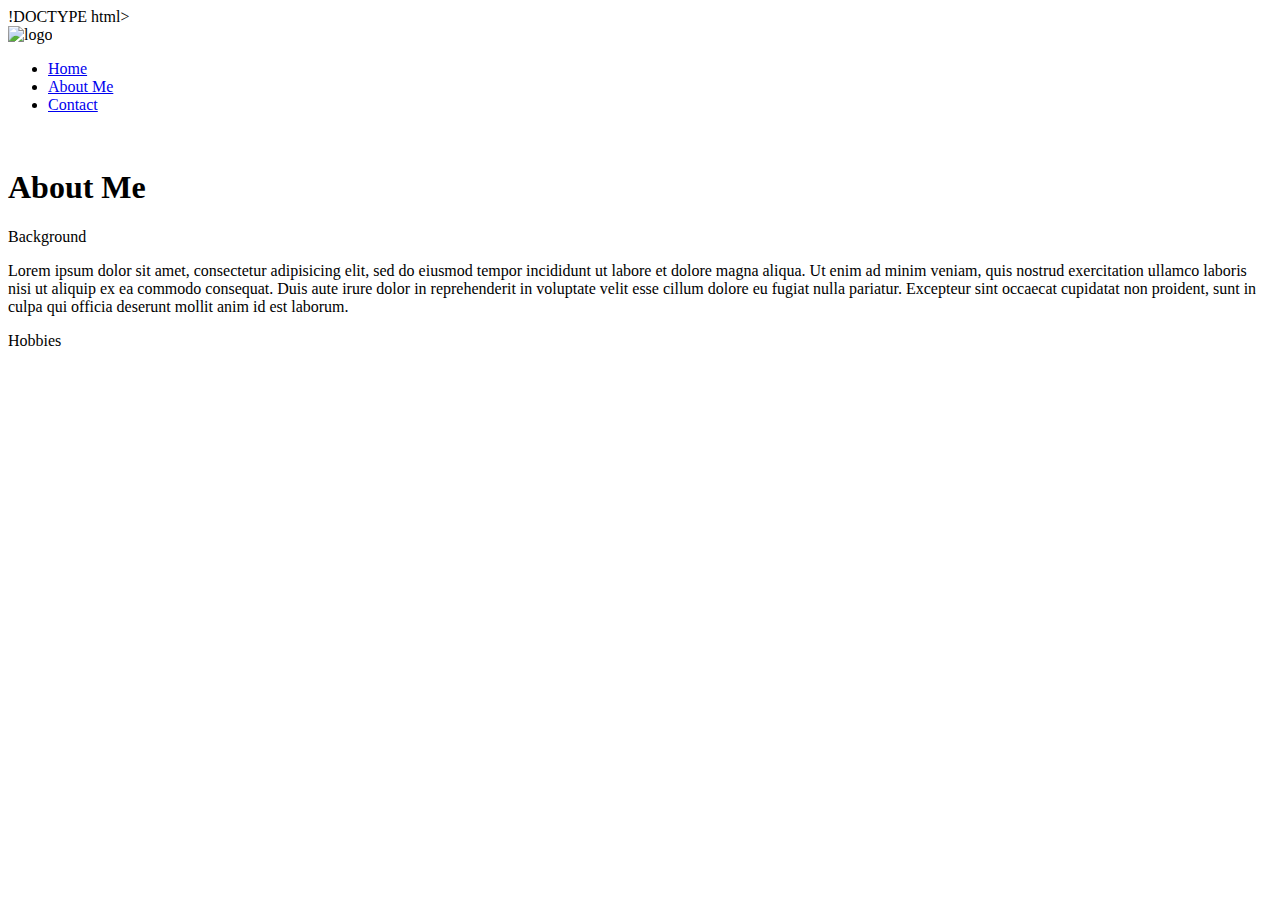
==== about.html @ 06a945a3 "Add the background section to about.html" ====
!DOCTYPE html>
<html lang="en" dir="ltr">

  <head>
    <meta charset="utf-8">
    <title>About</title>
    <link rel="stylesheet" href="css/master.css" type="text/css">
  </head>

  <body>
    <header>
      <div class="container">
        <img src="images/images (1).jpeg" alt="logo" class="logo">
        <nav>
          <ul>
            <li><a href="index.html">Home</a></li>
            <li><a href="about-me.html">About Me</a></li>
            <li><a href="cotact.html">Contact</a></li>
          </ul>
        </nav>
      </div>
    </header>

    <br>

    <h1>About Me</h1>

    <div class="pimg1">
      <div class="ptext">
        <span class="border">Background</span>
      </div>
    </div>

    <section class="background">
      <p>Lorem ipsum dolor sit amet, consectetur adipisicing elit, sed do eiusmod
        tempor incididunt ut labore et dolore magna aliqua. Ut enim ad minim veniam,
        quis nostrud exercitation ullamco laboris nisi ut aliquip ex ea commodo consequat.
        Duis aute irure dolor in reprehenderit in voluptate velit esse cillum dolore eu fugiat nulla pariatur.
        Excepteur sint occaecat cupidatat non proident, sunt in culpa qui officia deserunt mollit anim id est laborum.</p>
    </section>

    <div class="pimg2">
      <div class="ptext">
        <span class="border">Hobbies</span>
      </div>
    </div>


  </body>
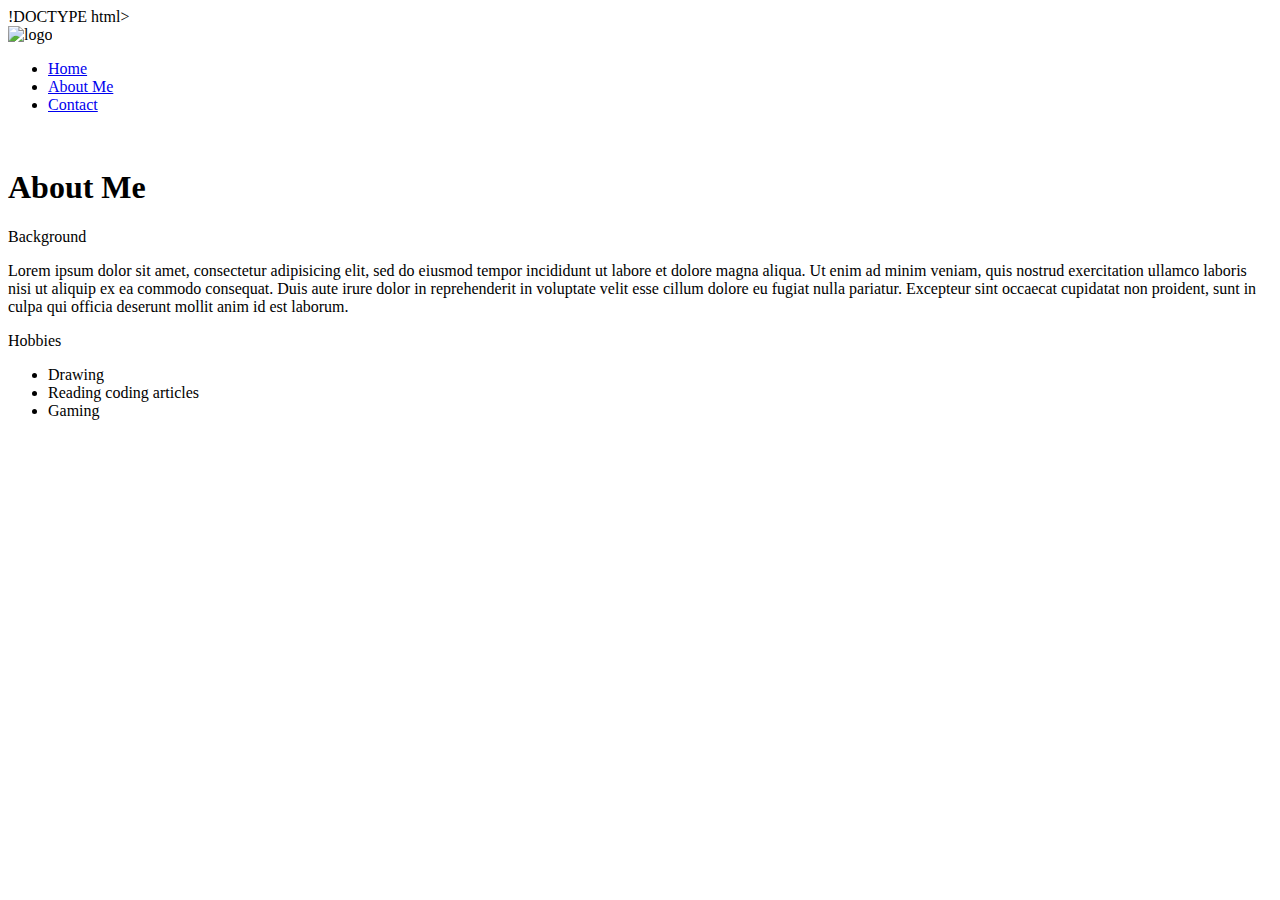
==== commit 1af558d3: "Add the hobbies section to about.html" ====
--- a/about.html
+++ b/about.html
@@ -45,5 +45,16 @@
       </div>
     </div>
 
+    <section class="Hobbies">
+      <ul>
+        <li>Drawing</li>
+        <li>Reading coding articles</li>
+        <li>Gaming</li>
+      </ul>
+    </section>
+
+    <div class="pimg3">
+
+    </div>
 
   </body>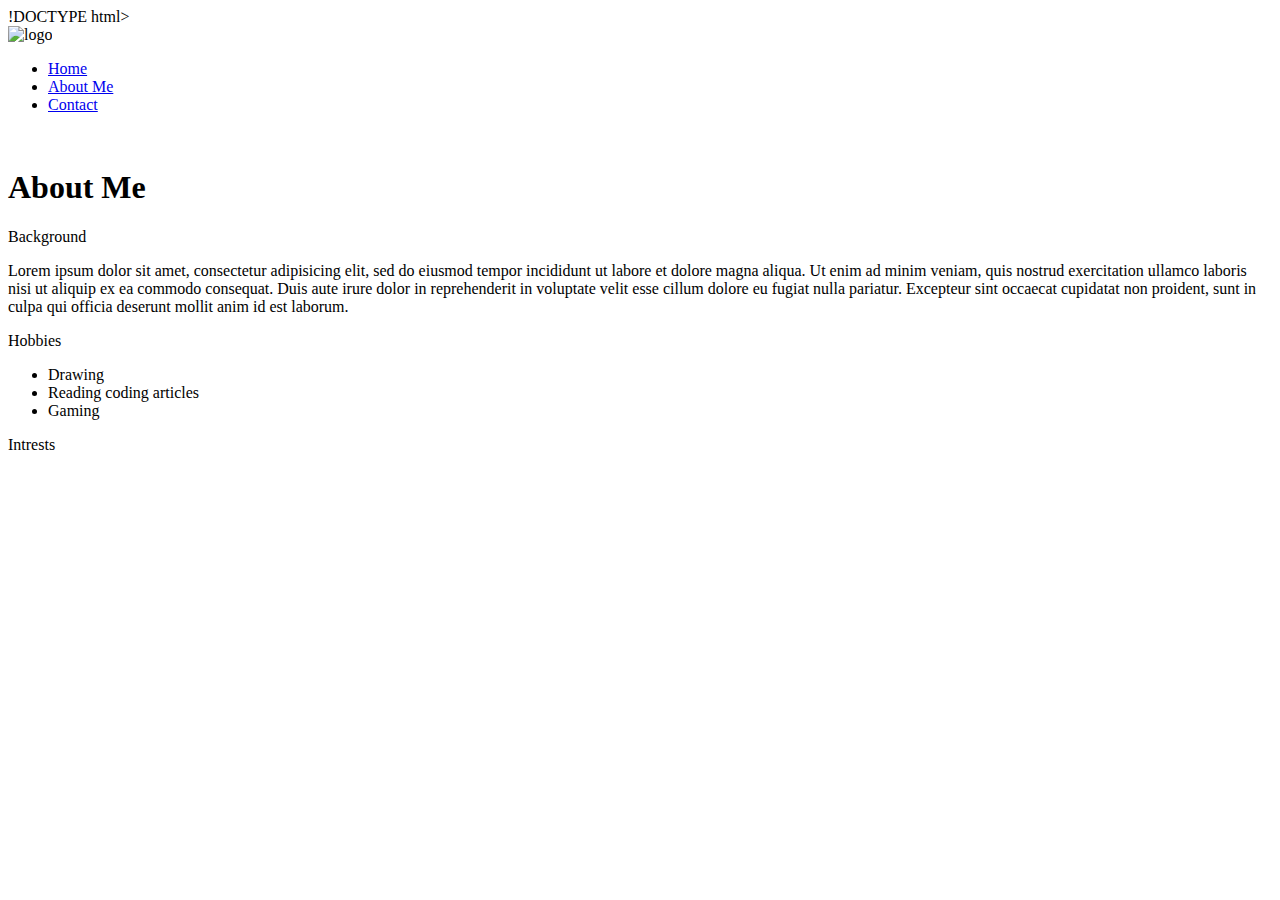
==== commit b679fc35: "Add the Intrests section to about.html" ====
--- a/about.html
+++ b/about.html
@@ -54,7 +54,11 @@
     </section>
 
     <div class="pimg3">
-
+      <div class="ptext">
+        <span class="border">Intrests</span>
+      </div>
     </div>
 
-  </body>+  </body>
+
+</html>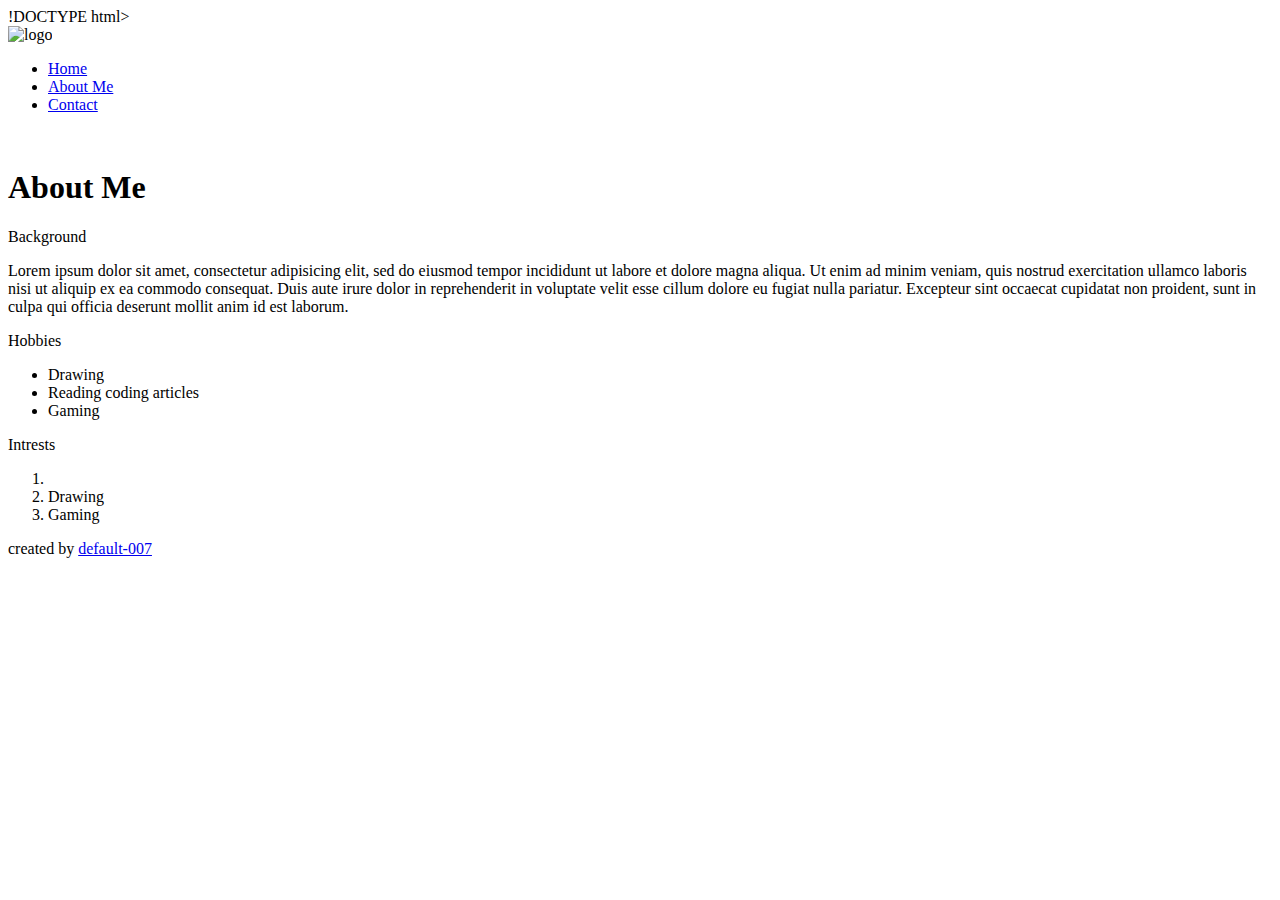
==== commit 7dc33706: "Add the footer section to the about.html" ====
--- a/about.html
+++ b/about.html
@@ -59,6 +59,24 @@
       </div>
     </div>
 
+    <section>
+      <ol>
+        <li></li>
+        <li>Drawing</li>
+        <li>Gaming</li>
+      </ol>
+    </section>
+
+    <div class="pimg1">
+      <div class="ptext">
+        <span class="border"></span>
+      </div>
+    </div>
+
   </body>
 
+  <footer>
+    created by <a href="#">default-007</a>
+  </footer>
+
 </html>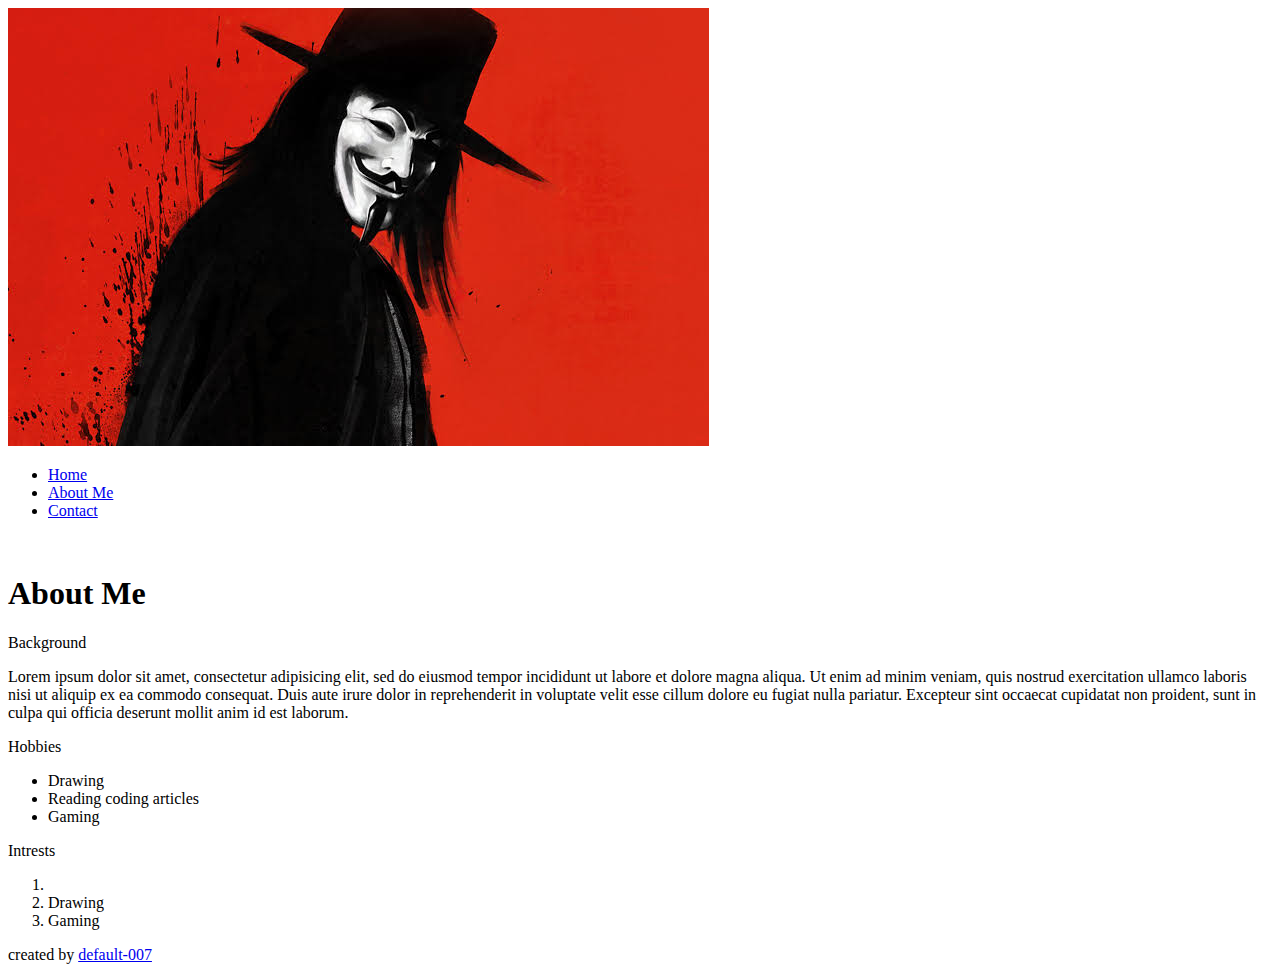
==== commit bbb88fca: "Add images to the images directory" ====
--- a/about.html
+++ b/about.html
@@ -1,4 +1,4 @@
-!DOCTYPE html>
+<!DOCTYPE html>
 <html lang="en" dir="ltr">
 
   <head>
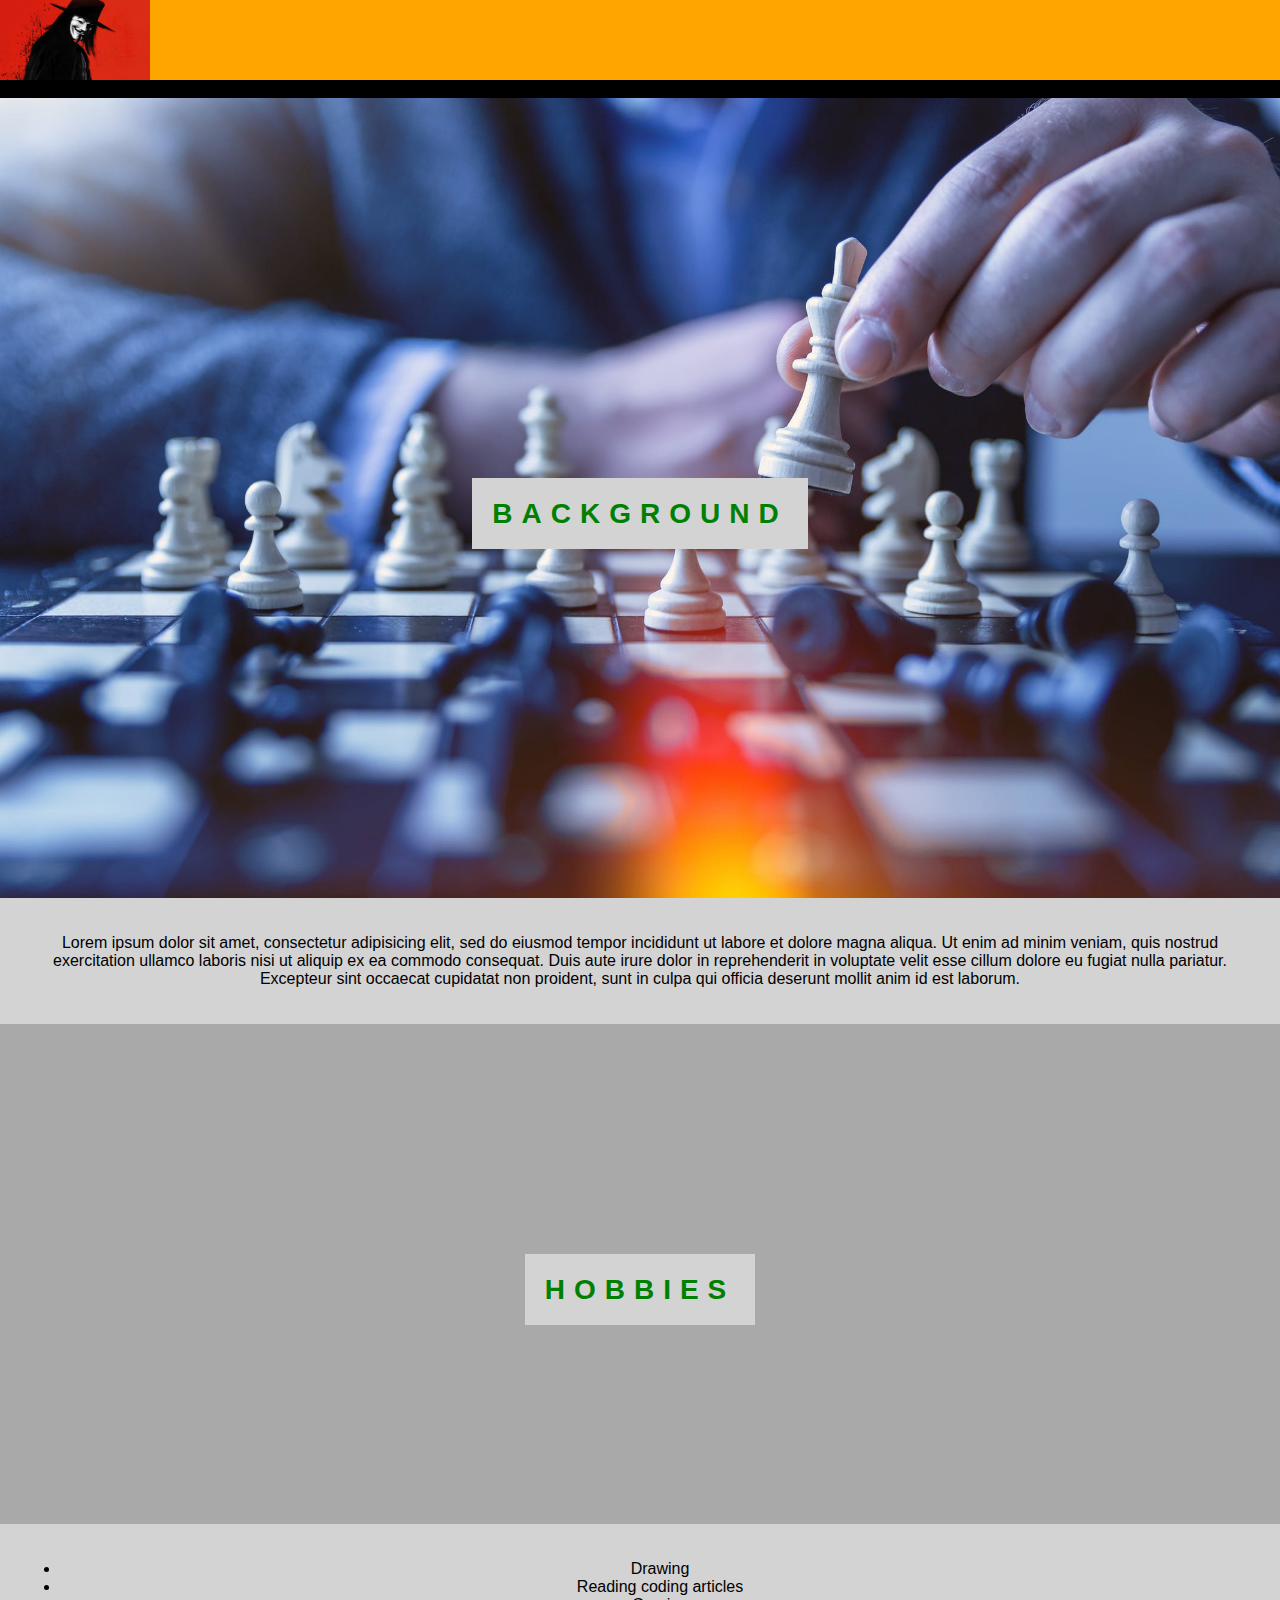
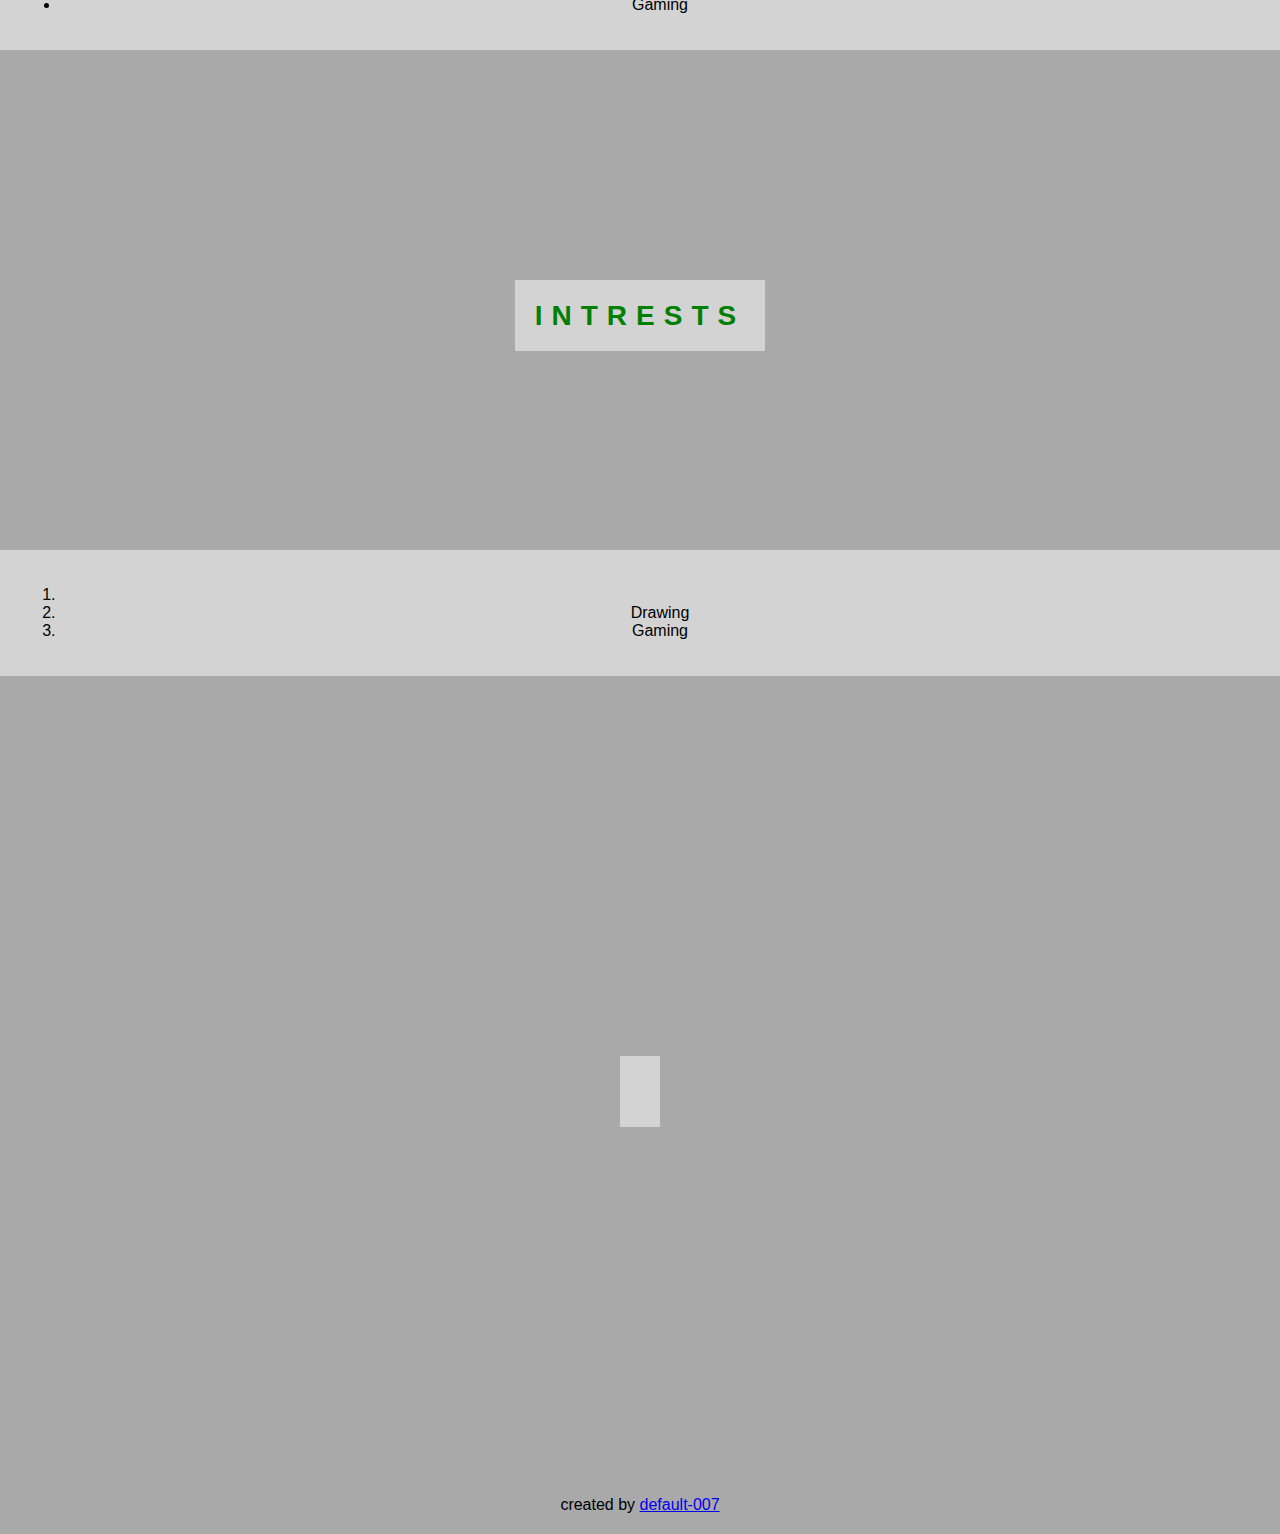
==== commit 5a19ca3a: "Style the footer on the html docs" ====
--- a/about.html
+++ b/about.html
@@ -14,8 +14,8 @@
         <nav>
           <ul>
             <li><a href="index.html">Home</a></li>
-            <li><a href="about-me.html">About Me</a></li>
-            <li><a href="cotact.html">Contact</a></li>
+            <li><a href="about.html">About Me</a></li>
+            <li><a href="contact.html">Contact</a></li>
           </ul>
         </nav>
       </div>
@@ -76,7 +76,7 @@
   </body>
 
   <footer>
-    created by <a href="#">default-007</a>
+    created by <a href="https://github.com/default-007">default-007</a>
   </footer>
 
 </html>--- a/css/master.css
+++ b/css/master.css
@@ -0,0 +1,97 @@
+body {
+  margin: 0;
+  font-family: sans-serif;
+  font-weight: 400;
+  color: black;
+  background-color: darkgrey;
+}
+header{
+  position: fixed;
+  background-color: orange;
+  top: 0;
+  width: 100%;
+}
+.container {
+  margin: 0 auto;
+  background-color: orange;
+}
+.logo {
+  float: left;
+  width: 150px;
+  height: 80px;
+}
+nav {
+  float: right;
+}
+nav ul {
+  margin: 0;
+  width: 185.5vh;
+  float: left;
+  padding: 0;
+  background-color: black;
+}
+nav li {
+  display: inline-block;
+  margin: 10px;
+  padding: 20px;
+  position: relative;
+}
+nav a {
+  color: white;
+  text-decoration: none;
+  text-transform: uppercase;
+  font-size: 18px;
+}
+nav a:hover {
+  background: darkgrey;
+  color: green;
+  padding: 20px;
+}
+.pimg1, .pimg2, .pimg3 {
+  position: relative;
+  background-position: center;
+  background-size: cover;
+  background-repeat: no-repeat;
+  background-attachment: fixed;
+}
+.pimg1 {
+  background-image: url(../images/chess.jpeg);
+  min-height: 800px;
+}
+.pimg2 {
+  background-image: url(../images/592815.jpeg);
+  min-height: 500px;
+}
+.pimg3 {
+  background-image: url(../images/lion-wild-africa-african.jpg);
+  min-height: 500px;
+}
+.section {
+  text-align: center;
+  background-color: lightgrey;
+}
+.ptext {
+  position: absolute;
+  top: 50%;
+  width: 100%;
+  text-align: center;
+  font-size: 28px;
+  letter-spacing: 9px;
+  text-transform: uppercase;
+  font-weight: bold;
+}
+.ptext .border {
+  background-color: lightgrey;
+  color: green;
+  padding: 20px;
+}
+section {
+  background-color: lightgrey;
+  padding: 20px;
+  color: black;
+  text-align: center;
+}
+footer {
+  padding: 20px;
+  text-align: center;
+}
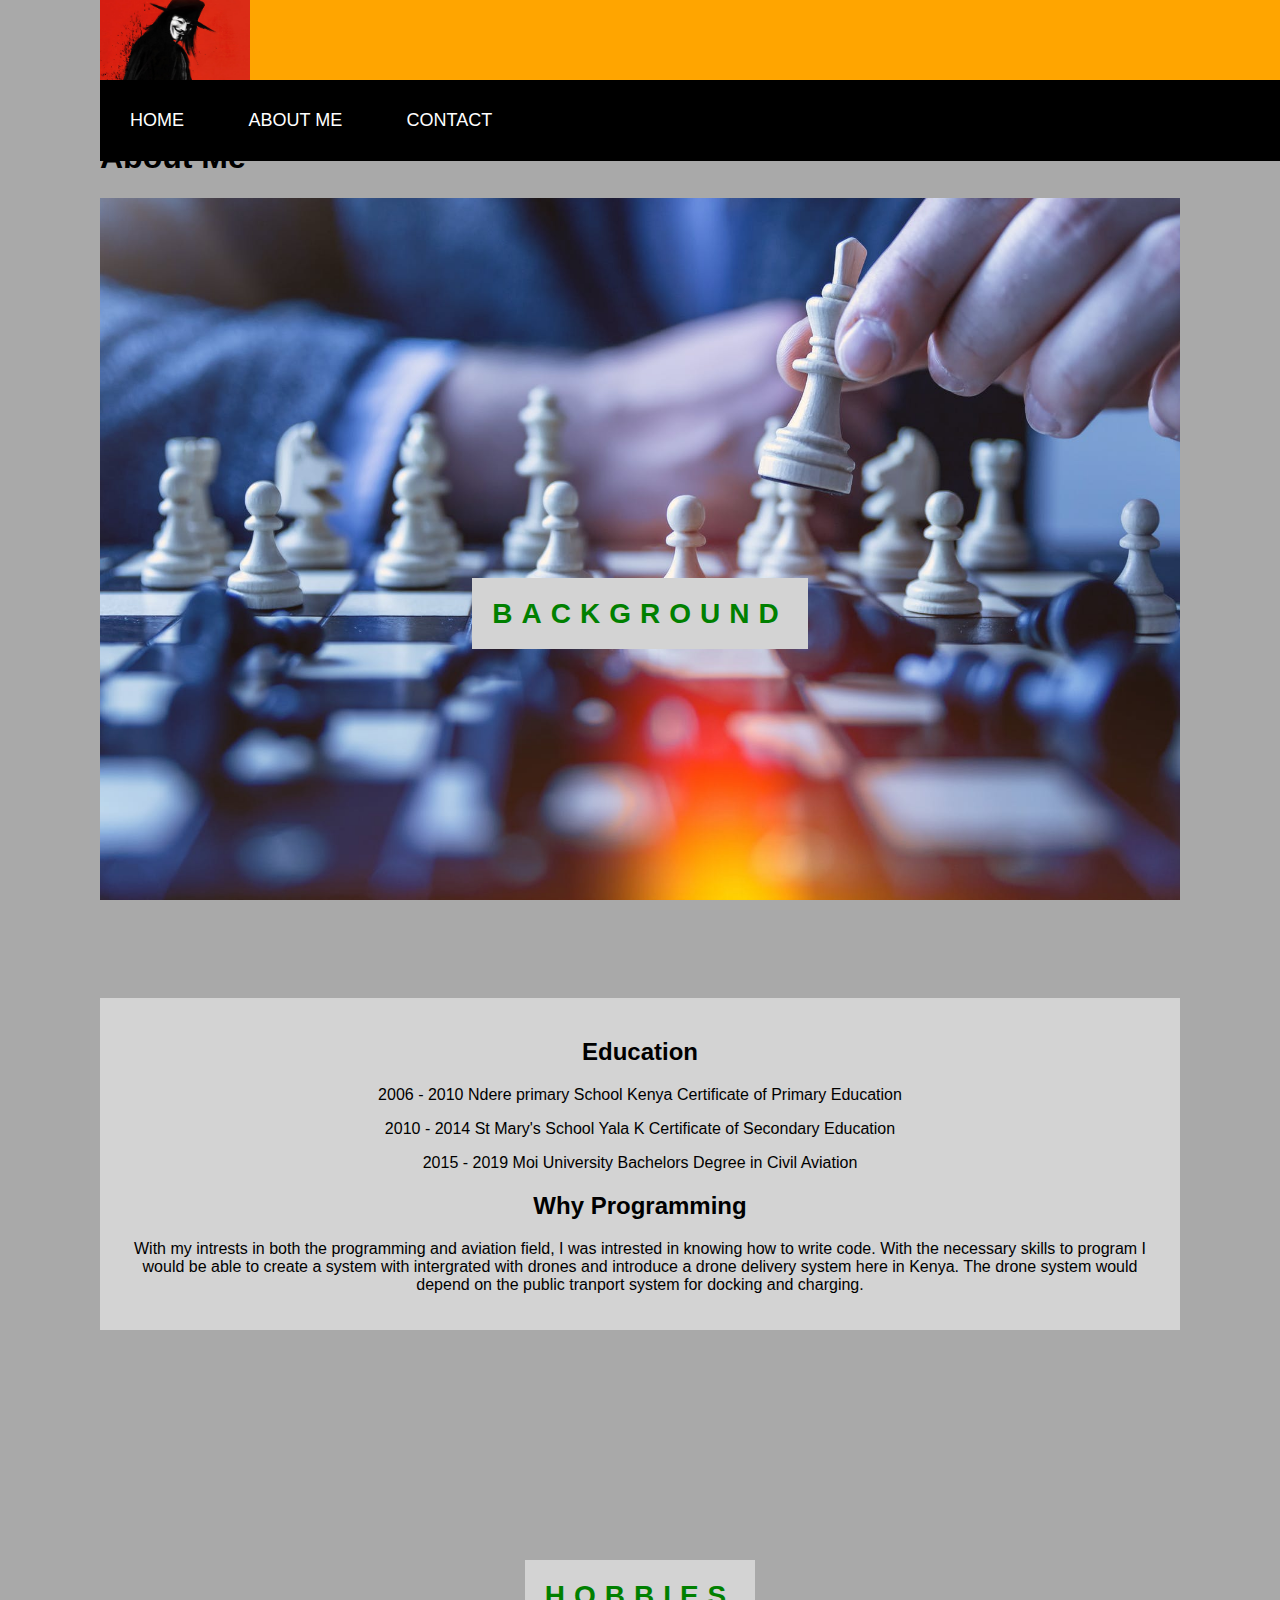
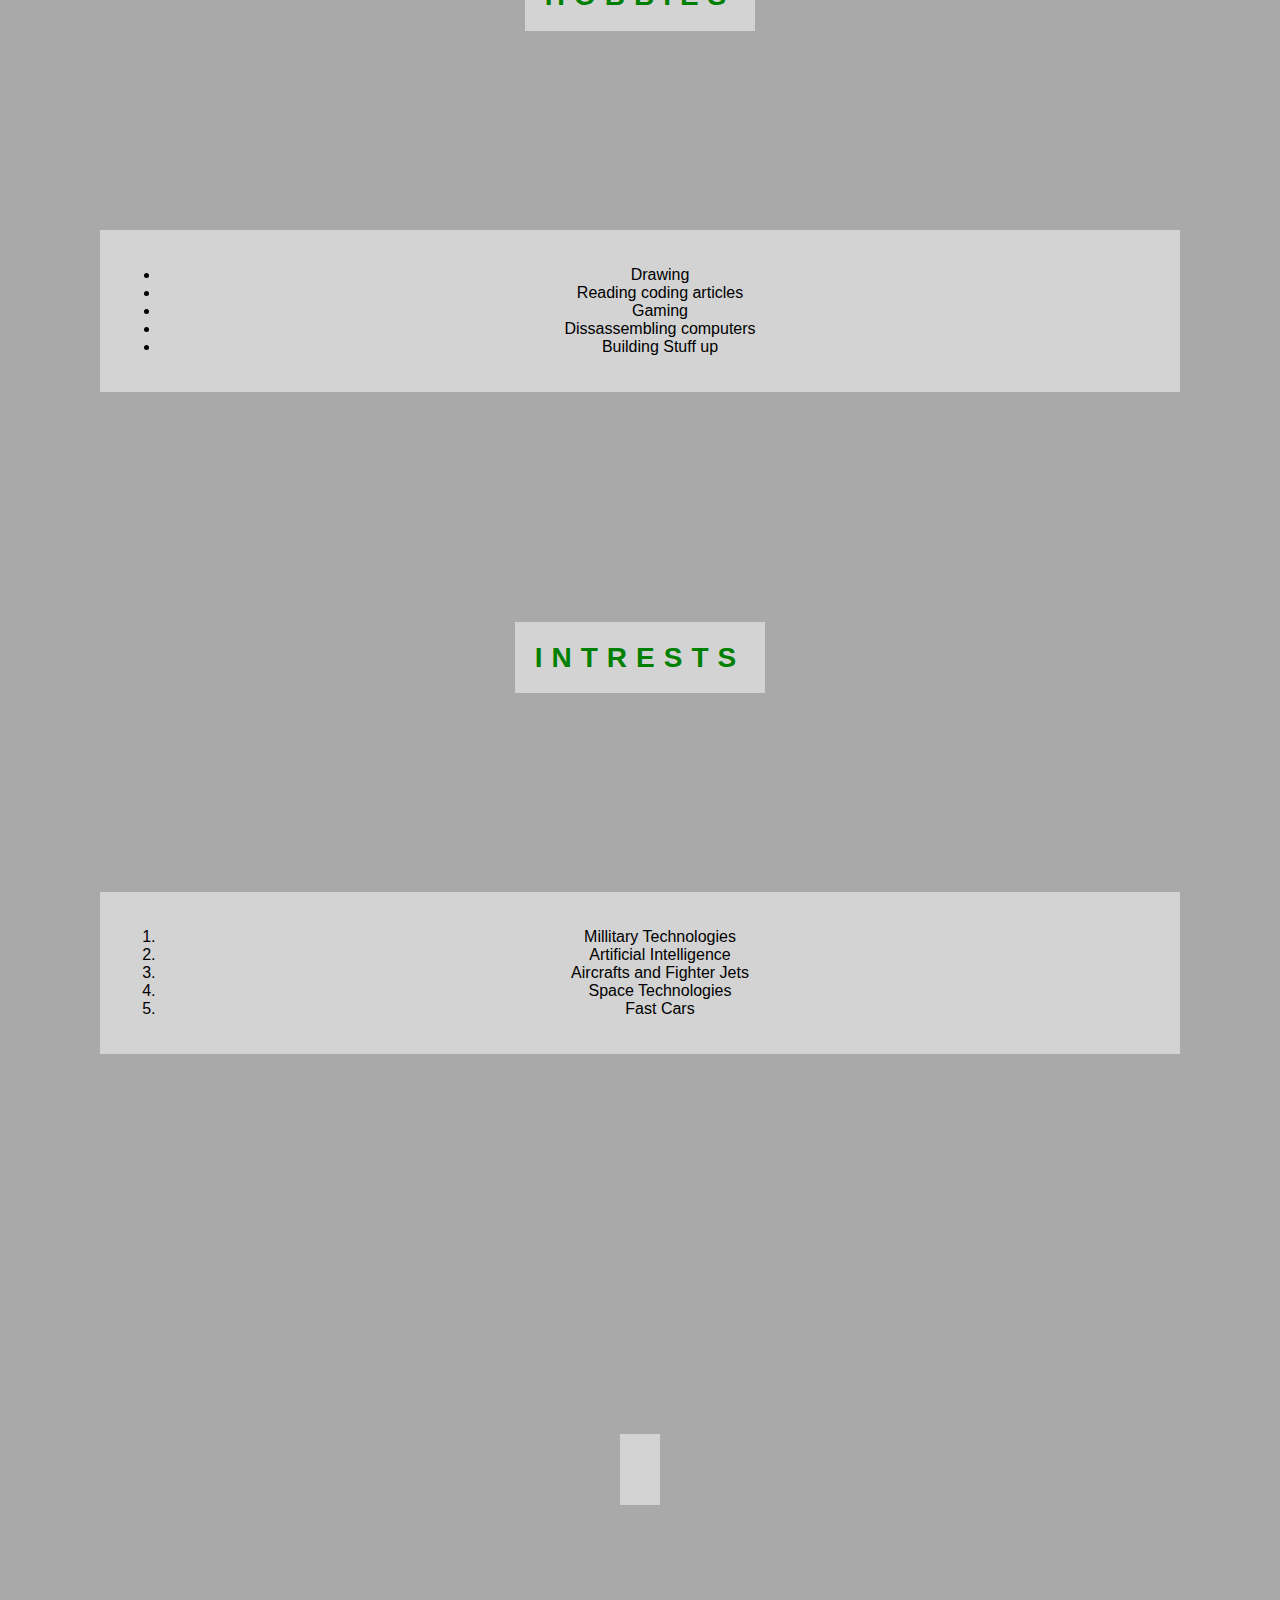
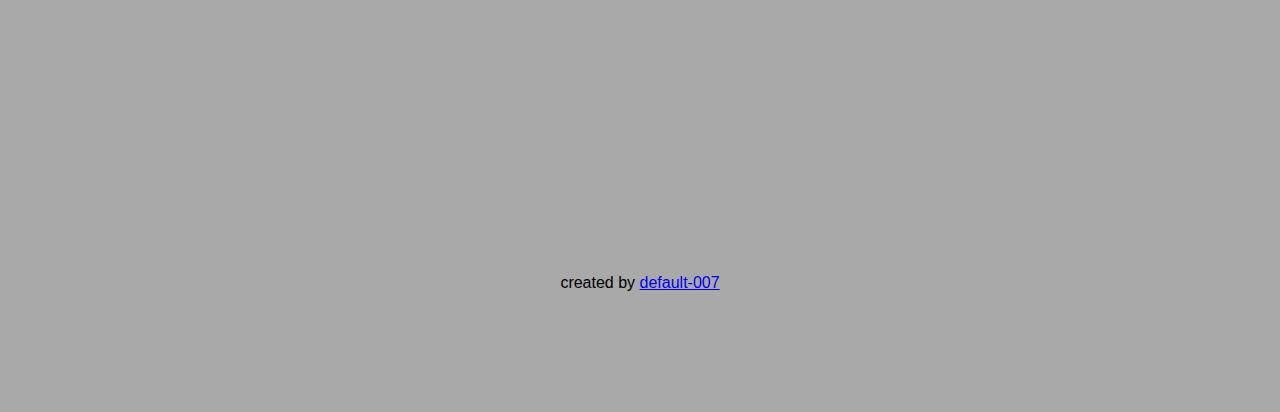
==== commit 03b40d9b: "Add the background details" ====
--- a/about.html
+++ b/about.html
@@ -32,11 +32,15 @@
     </div>
 
     <section class="background">
-      <p>Lorem ipsum dolor sit amet, consectetur adipisicing elit, sed do eiusmod
-        tempor incididunt ut labore et dolore magna aliqua. Ut enim ad minim veniam,
-        quis nostrud exercitation ullamco laboris nisi ut aliquip ex ea commodo consequat.
-        Duis aute irure dolor in reprehenderit in voluptate velit esse cillum dolore eu fugiat nulla pariatur.
-        Excepteur sint occaecat cupidatat non proident, sunt in culpa qui officia deserunt mollit anim id est laborum.</p>
+      <h2>Education</h2>
+      <p>2006 - 2010 Ndere primary School Kenya Certificate of Primary Education</p>
+      <p>2010 - 2014 St Mary's School Yala K Certificate of Secondary Education</p>
+      <p>2015 - 2019 Moi University Bachelors Degree in Civil Aviation</p>
+      <h2>Why Programming</h2>
+      <p>With my intrests in both the programming and aviation field, I was intrested in knowing how to
+        write code. With the necessary skills to program I would be able to create a system with intergrated
+        with drones and introduce a drone delivery system here in Kenya. The drone system would depend on the
+        public tranport system for docking and charging.</p>
     </section>
 
     <div class="pimg2">
@@ -50,6 +54,8 @@
         <li>Drawing</li>
         <li>Reading coding articles</li>
         <li>Gaming</li>
+        <li>Dissassembling computers</li>
+        <li>Building Stuff up</li>
       </ul>
     </section>
 
@@ -61,9 +67,11 @@
 
     <section>
       <ol>
-        <li></li>
-        <li>Drawing</li>
-        <li>Gaming</li>
+        <li>Millitary Technologies</li>
+        <li>Artificial Intelligence</li>
+        <li>Aircrafts and Fighter Jets</li>
+        <li>Space Technologies</li>
+        <li>Fast Cars</li>
       </ol>
     </section>
 
--- a/css/master.css
+++ b/css/master.css
@@ -1,5 +1,5 @@
 body {
-  margin: 0;
+  margin: 100px;
   font-family: sans-serif;
   font-weight: 400;
   color: black;
@@ -9,44 +9,53 @@
   position: fixed;
   background-color: orange;
   top: 0;
-  width: 100%;
+  width: auto;
 }
+
 .container {
-  margin: 0 auto;
-  background-color: orange;
+  margin: 0;
+  background-color: blue;
 }
+
 .logo {
   float: left;
   width: 150px;
   height: 80px;
 }
+
 nav {
   float: right;
+  margin: 0;
 }
+
 nav ul {
   margin: 0;
-  width: 185.5vh;
-  float: left;
+  width: 165vh;
+  float: right;
   padding: 0;
   background-color: black;
 }
+
 nav li {
   display: inline-block;
   margin: 10px;
   padding: 20px;
   position: relative;
 }
+
 nav a {
   color: white;
   text-decoration: none;
   text-transform: uppercase;
   font-size: 18px;
 }
+
 nav a:hover {
   background: darkgrey;
   color: green;
   padding: 20px;
 }
+
 .pimg1, .pimg2, .pimg3 {
   position: relative;
   background-position: center;
@@ -54,22 +63,27 @@
   background-repeat: no-repeat;
   background-attachment: fixed;
 }
+
 .pimg1 {
   background-image: url(../images/chess.jpeg);
   min-height: 800px;
 }
+
 .pimg2 {
   background-image: url(../images/592815.jpeg);
   min-height: 500px;
 }
+
 .pimg3 {
   background-image: url(../images/lion-wild-africa-african.jpg);
   min-height: 500px;
 }
+
 .section {
   text-align: center;
   background-color: lightgrey;
 }
+
 .ptext {
   position: absolute;
   top: 50%;
@@ -80,17 +94,21 @@
   text-transform: uppercase;
   font-weight: bold;
 }
+
 .ptext .border {
   background-color: lightgrey;
   color: green;
   padding: 20px;
 }
+
 section {
   background-color: lightgrey;
   padding: 20px;
   color: black;
   text-align: center;
+  font-size: 300;
 }
+
 footer {
   padding: 20px;
   text-align: center;
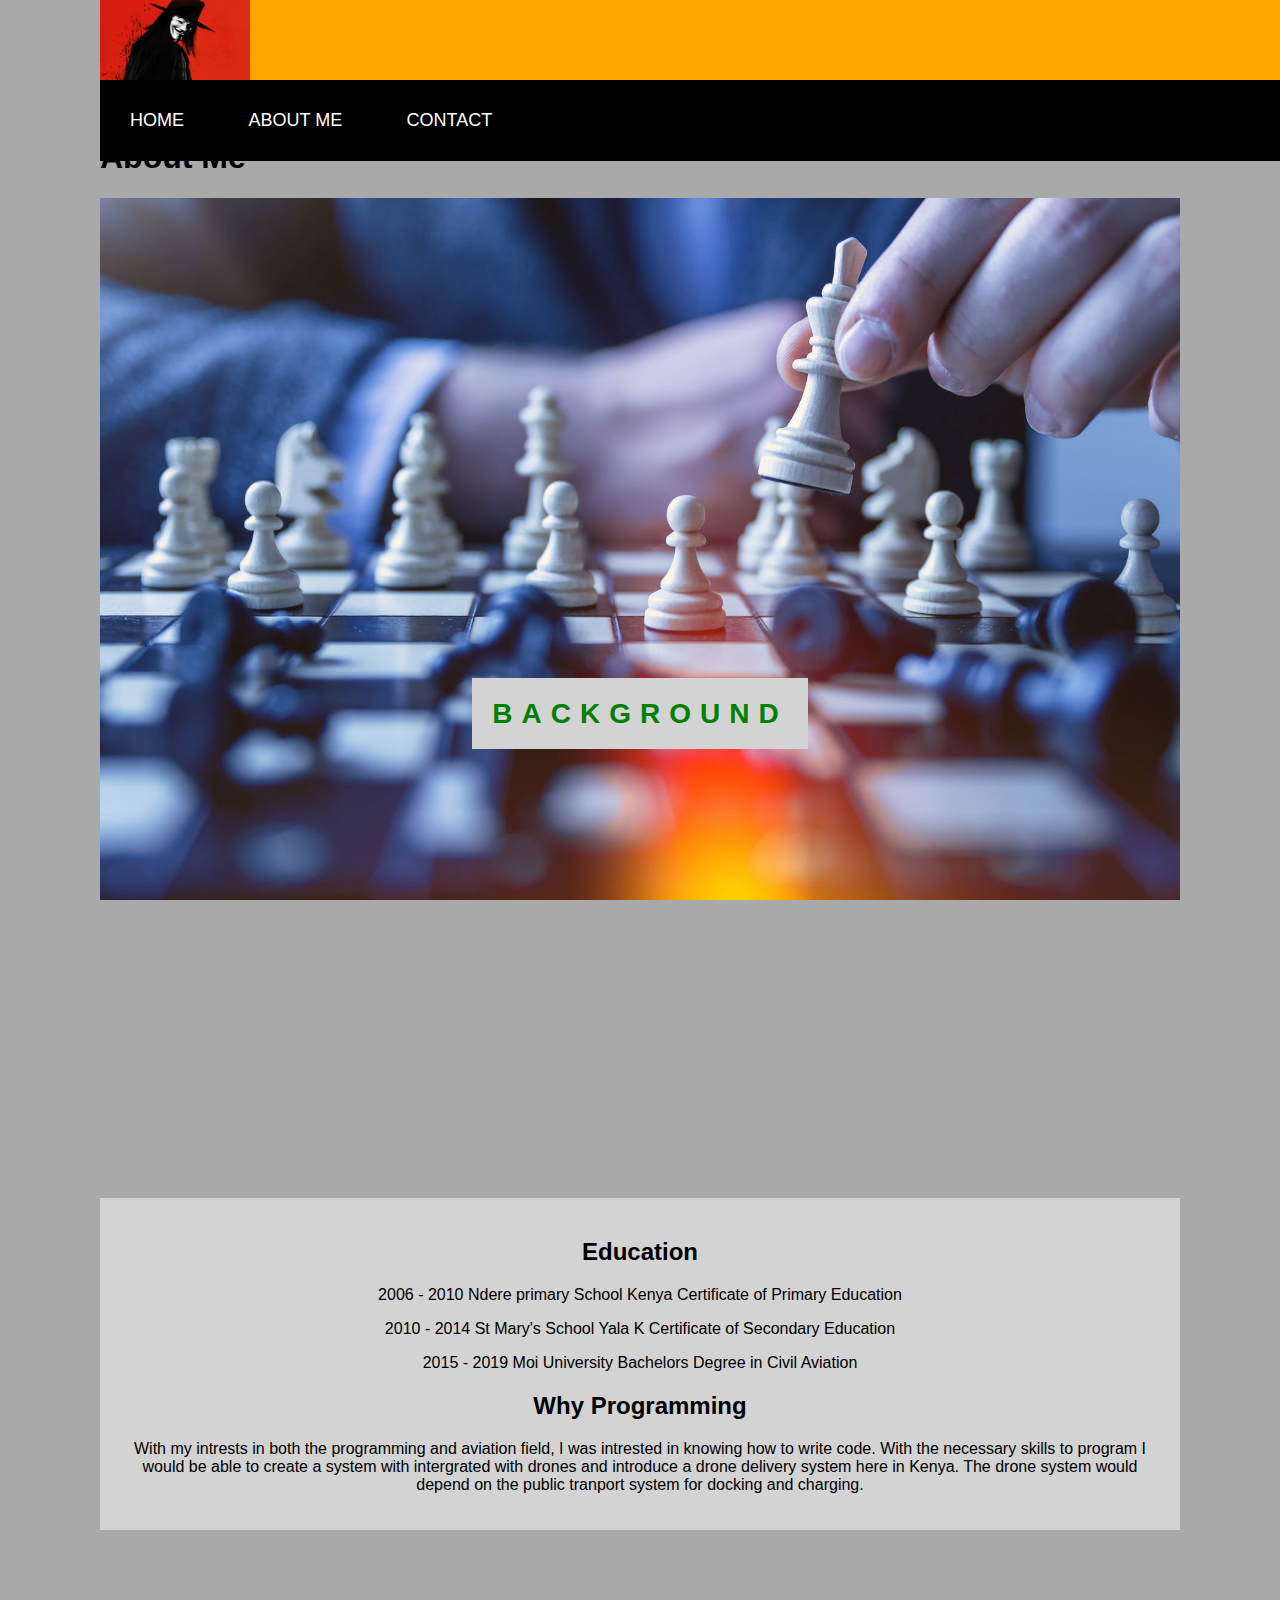
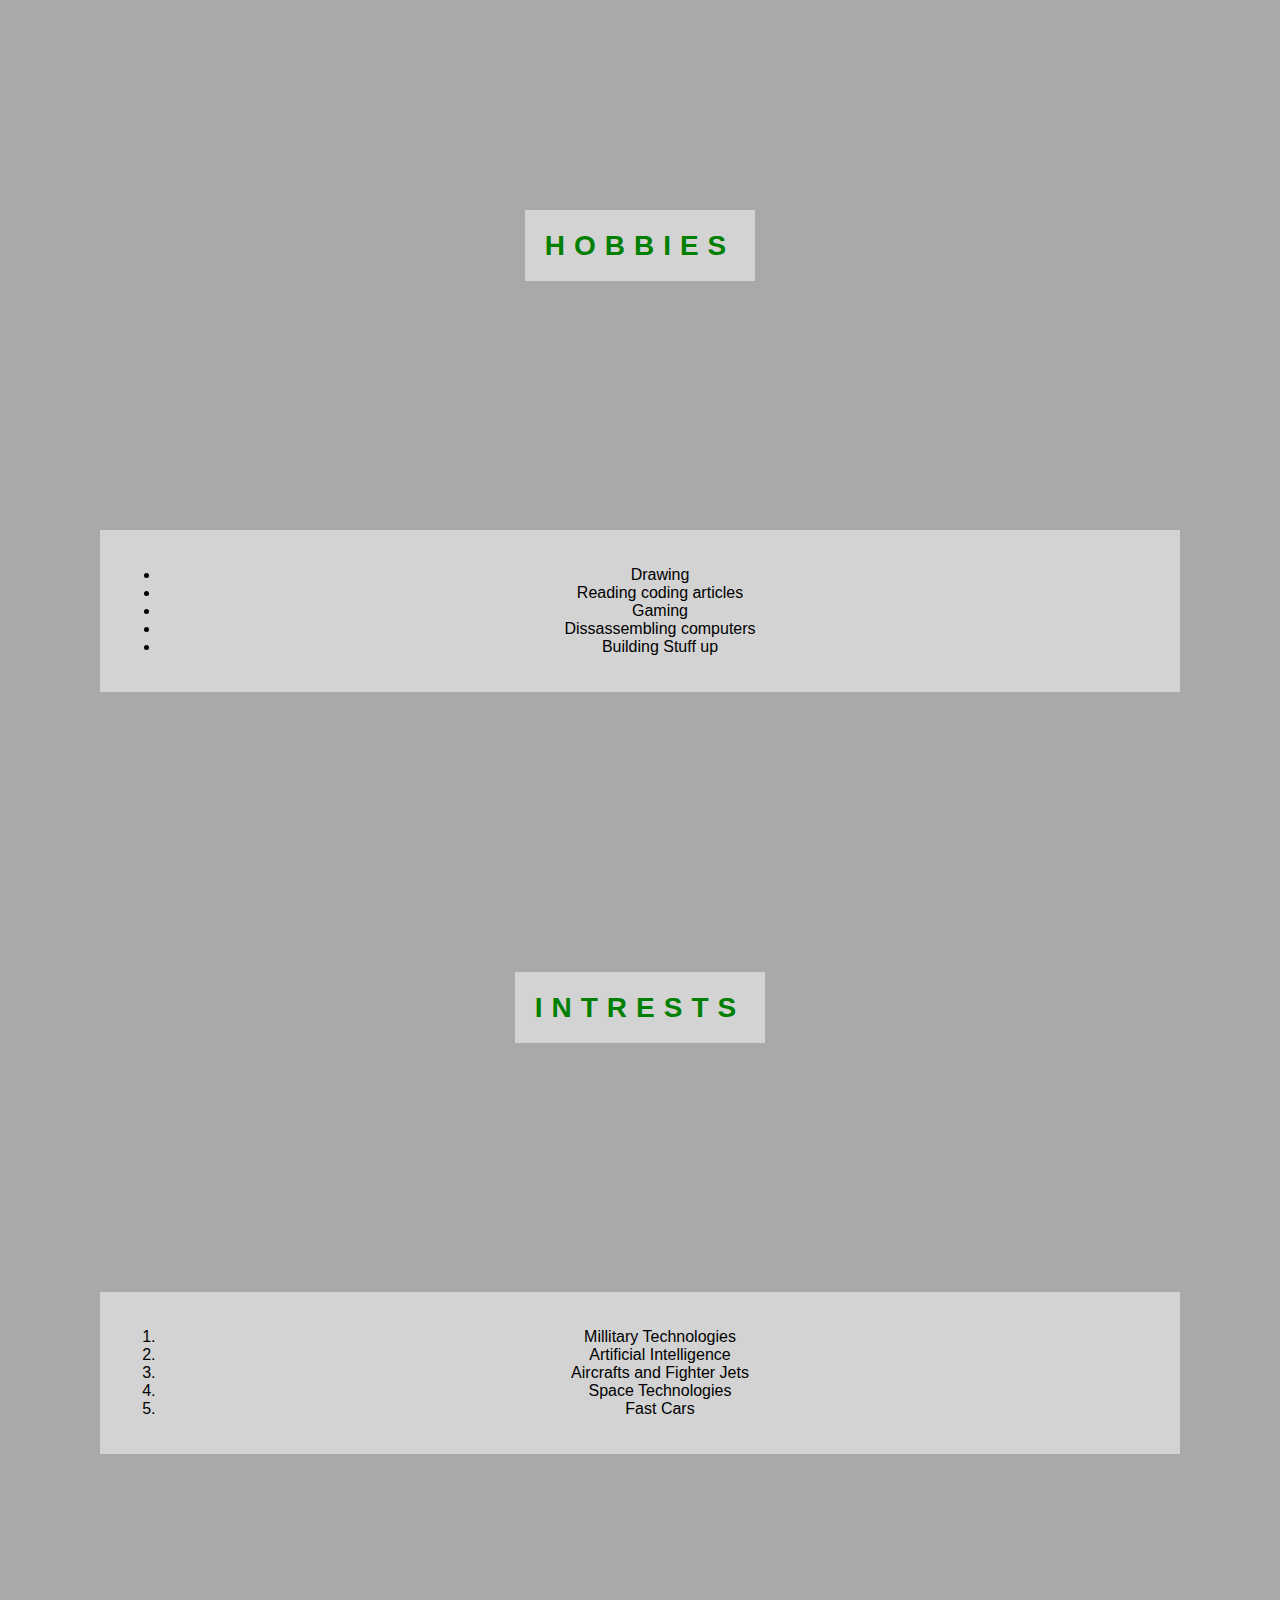
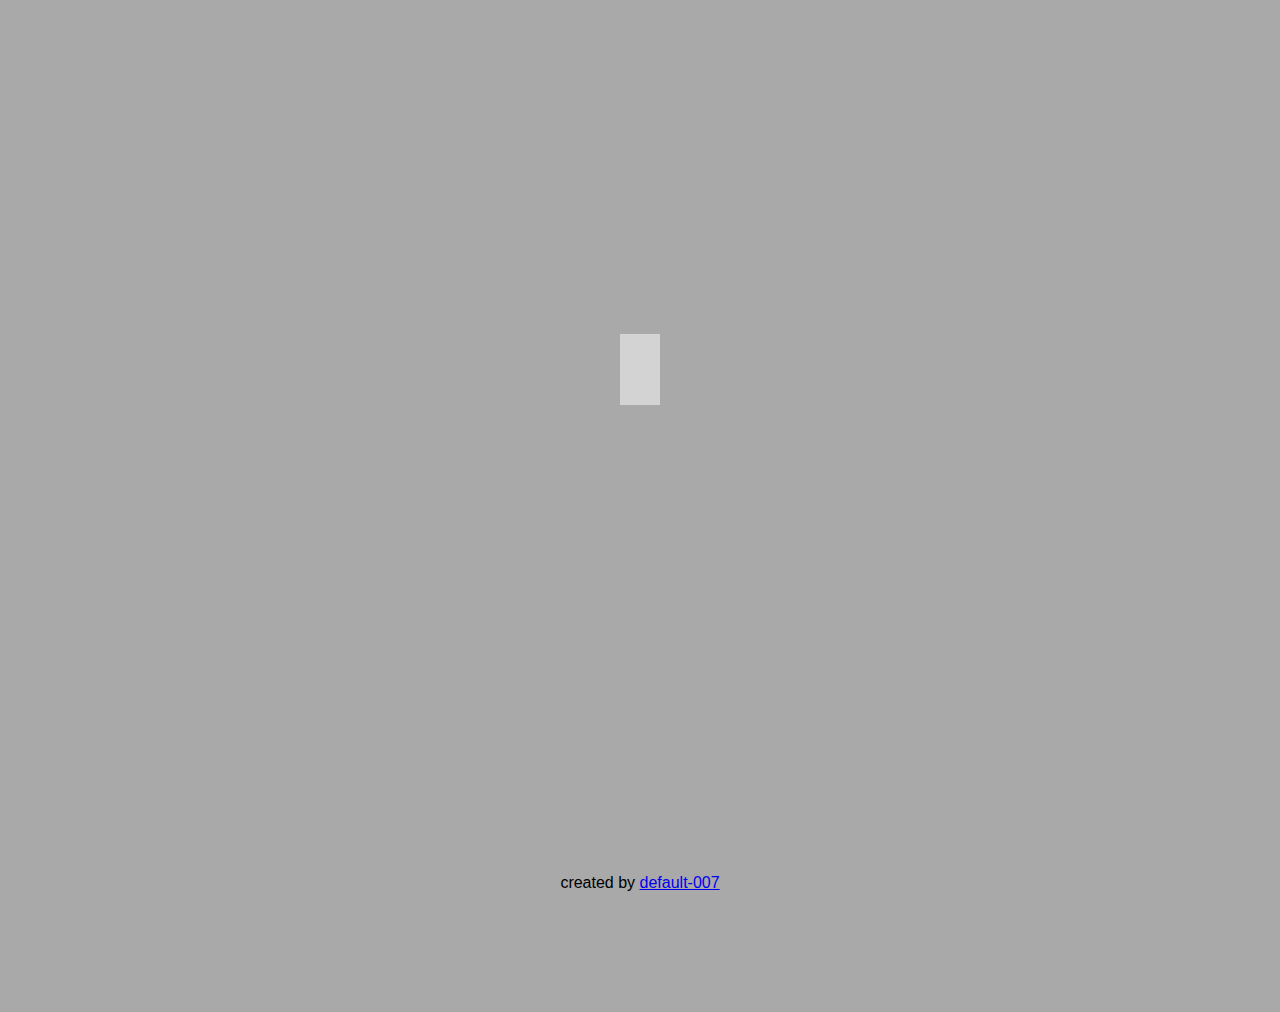
==== commit 2b4afb4d: "Added images to images directory and linked them to html files" ====
--- a/about.html
+++ b/about.html
@@ -34,7 +34,7 @@
     <section class="background">
       <h2>Education</h2>
       <p>2006 - 2010 Ndere primary School Kenya Certificate of Primary Education</p>
-      <p>2010 - 2014 St Mary's School Yala K Certificate of Secondary Education</p>
+      <p><span>2010 - 2014 St Mary's School Yala</span> K Certificate of Secondary Education</p>
       <p>2015 - 2019 Moi University Bachelors Degree in Civil Aviation</p>
       <h2>Why Programming</h2>
       <p>With my intrests in both the programming and aviation field, I was intrested in knowing how to
--- a/css/master.css
+++ b/css/master.css
@@ -56,7 +56,7 @@
   padding: 20px;
 }
 
-.pimg1, .pimg2, .pimg3 {
+.pimg1, .pimg2, .pimg3, .pimg4, .pimg5, .pimg6, .pimg7 {
   position: relative;
   background-position: center;
   background-size: cover;
@@ -66,17 +66,33 @@
 
 .pimg1 {
   background-image: url(../images/chess.jpeg);
-  min-height: 800px;
+  min-height: 1000px;
 }
 
 .pimg2 {
   background-image: url(../images/592815.jpeg);
-  min-height: 500px;
+  min-height: 600px;
 }
 
 .pimg3 {
   background-image: url(../images/lion-wild-africa-african.jpg);
-  min-height: 500px;
+  min-height: 600px;
+}
+.pimg4 {
+  background-image: url(../images/headphones_black_close_up_153018_3840x2400.jpg);
+  min-height: 1000px;
+}
+.pimg5 {
+  background-image: url(../images/1454417-vertical-ac-130-gunship-wallpaper-hd-3216x2136.jpg);
+  min-height: 600px;
+}
+.pimg6 {
+  background-image: url(../images/wp1828948-programmer-wallpapers.jpg);
+  min-height: 600px;
+}
+.pimg7 {
+  background-image: url(../images/1454441-large-ac-130-gunship-wallpaper-hd-2994x1998-for-windows-7.jpg);
+  min-height: 1000px;
 }
 
 .section {
